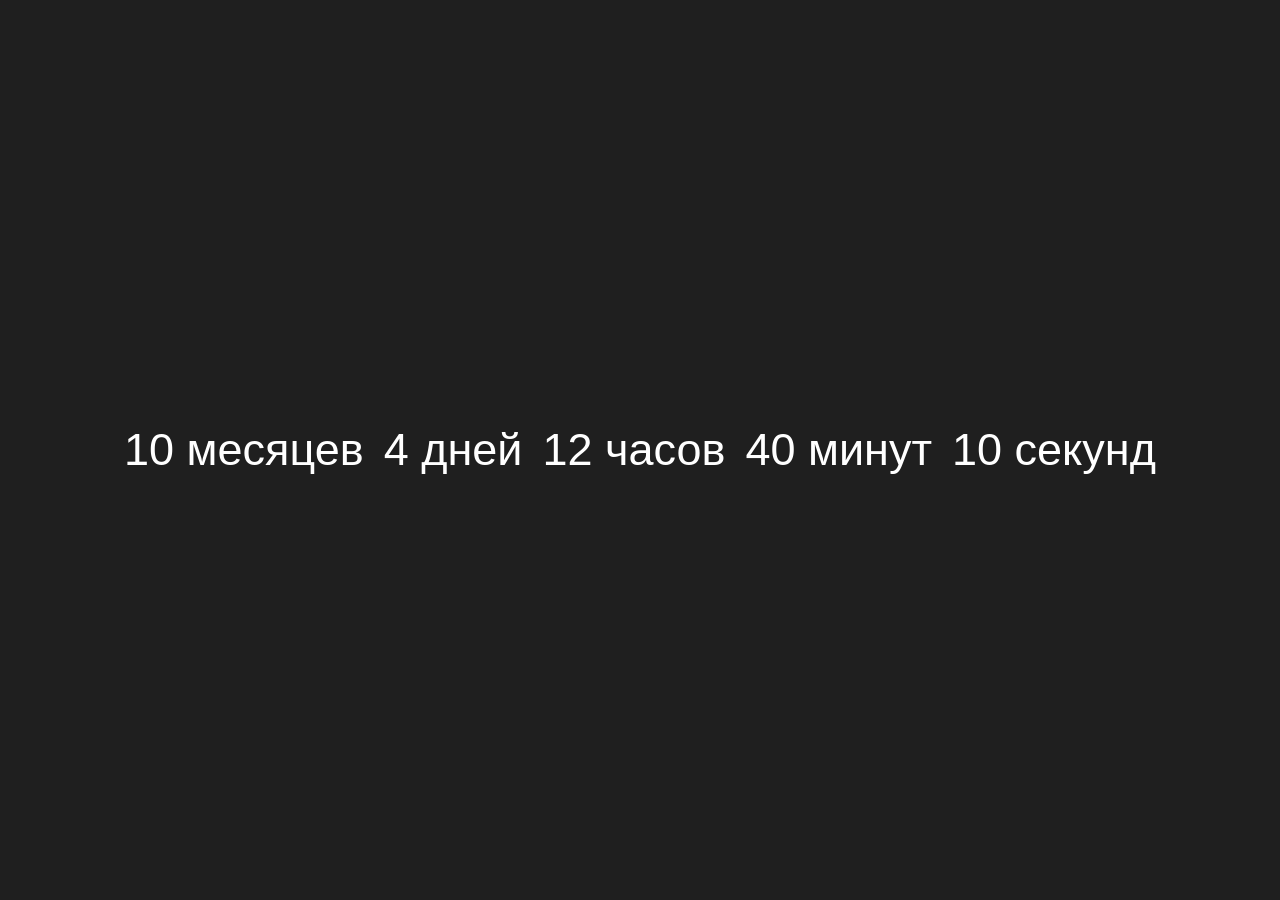
==== 4-timer/index.html @ a83ab7d5 "создана базовая разметка" ====
<!DOCTYPE html>
<html lang="en">
<head>
    <meta charset="UTF-8">
    <meta name="viewport" content="width=device-width, initial-scale=1.0">
    <link rel="stylesheet" href="style.css">
    <title>4 - Timer</title>
</head>
<body>
    <div class="container">
        <ul class="timer">
            <li class="item-timer" id="monts">10 месяцев</li>
            <li class="item-timer" id="days">4 дней</li>
            <li class="item-timer" id="hours">12 часов</li>
            <li class="item-timer" id="minutes">40 минут</li>
            <li class="item-timer" id="seconds">10 секунд</li>
        </ul>
    </div>
    <script src="app.js"></script>
</body>
</html>
---- 4-timer/style.css ----
*{
    box-sizing: border-box;
    padding: 0;
    margin: 0;
}

.container{
    width: 100%;
    height: 100vh;
    background: rgb(31, 31, 31);
    display: flex;
    justify-content: center;
    align-items: center;
}

.timer{
    display: flex;
    flex-flow: row nowrap;
    gap: 20px;
    margin: 0 auto;
}

.item-timer{
    color: white;
    font-size: 45px;
    font-family: Arial, Helvetica, sans-serif;
    list-style: none;
}
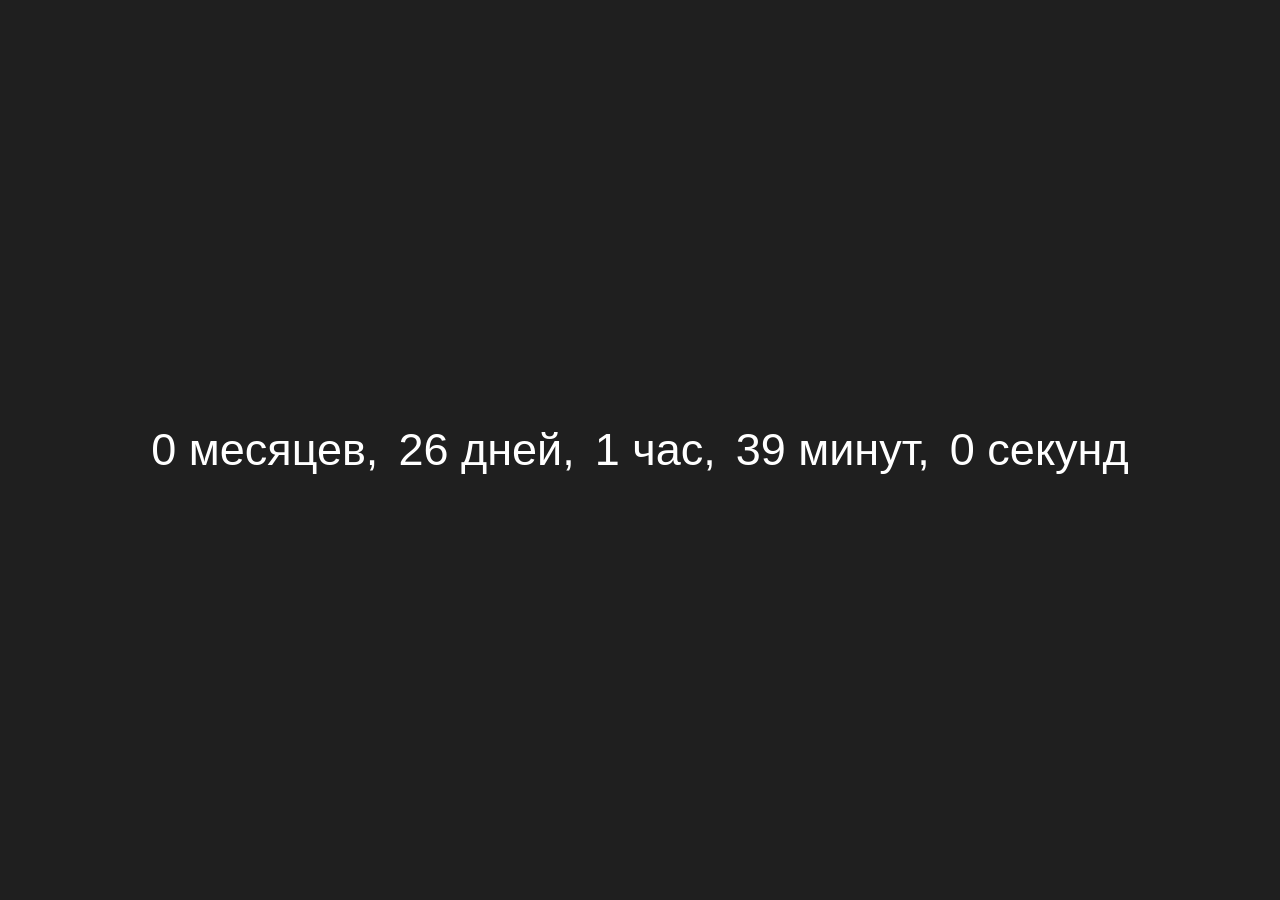
==== commit 2906c5e1: "завершил реализацию таймера до нового года" ====
--- a/4-timer/index.html
+++ b/4-timer/index.html
@@ -9,7 +9,7 @@
 <body>
     <div class="container">
         <ul class="timer">
-            <li class="item-timer" id="monts">10 месяцев</li>
+            <li class="item-timer" id="months">10 месяцев</li>
             <li class="item-timer" id="days">4 дней</li>
             <li class="item-timer" id="hours">12 часов</li>
             <li class="item-timer" id="minutes">40 минут</li>
